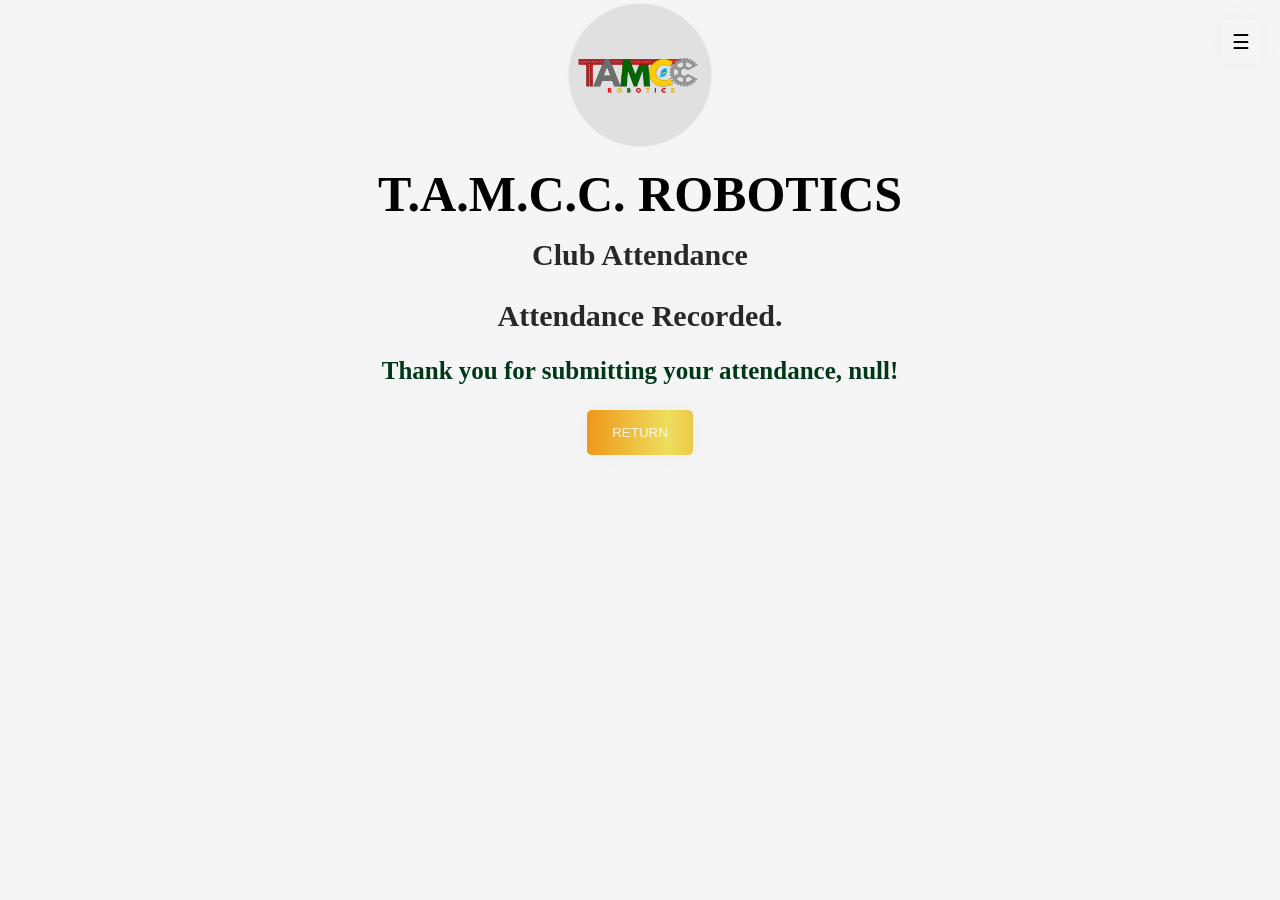
==== attendance-confirmation.html @ 3b3126d5 "Add meeting ID display to attendance confirmation Added meeting ID span to display meeting informati" ====
<html>
<head>
    <title>Attendance Confirmation</title>
    <link rel="stylesheet" href="style.css">
    <meta name="viewport" content="width=device-width, initial-scale=1.0">
</head>
<body>

<script src="script.js"></script>

  <div class="menu-container">
    <button class="hamburger" onclick="toggleMenu()">☰</button>

    <div id="menu" class="menu">
        <a > 
        </a>
        <a href="attendance-admin.html">Admin</a>
    </div>

<img src="images/tamccroboticslogo.png.png" alt="TAMCC Robotics Club Logo" width="150">
<h1> T.A.M.C.C. ROBOTICS </h1>

<h2> Club Attendance </h2>

<h4><span id="meetingID"></span></h4>

<h2>Attendance Recorded.</h2>
 
<h3 id="thankYouMessage"></h3> 
<script>
const parameters = new URLSearchParams(window.location.search);
const name = parameters.get("name");

document.getElementById("thankYouMessage").textContent =
    "Thank you for submitting your attendance, " + name + "!";
</script>
  
<button onclick="window.location.href='attendance-page.html'">
    Return
</button>

</script>


</body>
---- style.css ----
body {
    margin: 0;
    text-align: center;
    font-family: "times new roman", serif;
    background-color: #f5f5f5;
}

.page {
    width: 100%;
    max-width: 480px;
    min-height: 100vh;
    margin: auto;
    background-color: white;
    box-sizing: border-box;
    padding: 20px;
}

button {
  margin: 10px;
  padding: 15px 25px;
  text-align: center;
  text-transform: uppercase;
  transition: 0.5s;
  background-size: 150% auto;
  color: rgba(255, 255, 255, 0.844);
  box-shadow: 0 0 20px #eee;
  border-radius: 5px;
  outline: none;
  border: none;
  align-items: center;
  background-image: linear-gradient(to right, #F09819 0%, #EDDE5D 51%, #F09819 100%);
    display: block;
    margin: 0 auto;

}

button:hover {
  background-position: right center;
  color: #fff;
  text-decoration: none;
  font-family: "times new roman", serif;
}


/* this is all the font and color for the website */
h1 {
    color: #000000;
    font-size: 50px;
    margin-top: 15px;
    margin-bottom: 8px;
}

h2 {
    color: #292828;
    font-size: 30px;
    margin-top: 15px;
}

h3 {
    color: #003718;
    font-size: 25px;
    margin-top: 15px;
}

h4 {
    color: #3da000fc;
    font-size: 20px;
    margin-top: 15px;
}
 
h5 {
    color: #3b3a3a;
    font-size: 24px;
    margin-top: 20px;
    margin-bottom: 5px;
}

input {
    width: 250px;
    padding: 15px;
    background-color: #dfddddac;
    border: none;
    border-radius: 5px;
    box-shadow: 0 4px 1px #7474749e;
    font-size: 12px;
}


.hamburger {
    position: absolute;
    right: 20px;
    top: 20px;
    color: #000000;

    font-size: 20px;
    padding: 10px;
    background: none;
    border: none;
    cursor: pointer;
}

.hamburger:hover {
    background-color: rgba(61, 60, 60, 0.219);
    color: black;
}


.menu {
    position: fixed;
    top: 0;
    left: 0;

    width: 250px;
    height: 100vh;

    background-color: rgba(150, 255, 85, 0.599);
    box-shadow: #1b1b1b;

    transform: translateX(-100%);
    transition: transform 0.3s ease;

    z-index: 1000;
}

.menu.open {
    transform: translateX(0);
}

.menu a {
    display: block;
    padding: 15px;
    text-decoration: none;
    color: rgba(84, 80, 80, 0.799);
}
.menu a:hover {
    background-color: rgba(61, 60, 60, 0.219);
    color: black;
}

.attendance-contact-page .circle-image {
    display: flex;
    align-items: center;
    gap: 20px;
}

.attendance-contact-page .circle-image img {
    width: 100px;
    height: auto;
}

.attendance-contact-page h1 {
    color: #000000;
    text-indent: 35px;
    margin-top: auto;
    text-align: left;
    font-size: 60 px;
}

.attendance-contact-page .banner {
    width: 100%;
    height: 250px;
    overflow: hidden;
}

.attendance-contact-page .banner img {
    width: 100%;
    height: 100%;
    object-fit: cover;
    display: block;
}

.attendance-contact-page .circle-image {
    width: 120px;
    height: 120px;

    border-radius: 50%;
    overflow: hidden;

    border: 4px solid rgb(255, 255, 255);

    position: relative;
    margin-top: -60px;
    margin-left: 30px;

    background-color: rgb(255, 255, 255);
} 
.attendance-contact-page .circle-image img {
    width: 100%;
    height: 100%;
    object-fit: cover;
}

.attendance-contact-page h3 {
    color: #027333;
    font-size: 20px;
    margin-top: 15px;
}

.attendance-contact-page .hamburger
{
    position: absolute;
    right: 20px;
    top: 20px;
    color: #ffffff;

    font-size: 20px;
    padding: 10px;
    box-shadow: 0 4px 1px #7474749e;
    background: none;
    border: none;
    cursor: pointer;
}

.attendance-contact-page .hamburger:hover {
    background-color: rgba(61, 60, 60, 0.219);
    color: black;
}
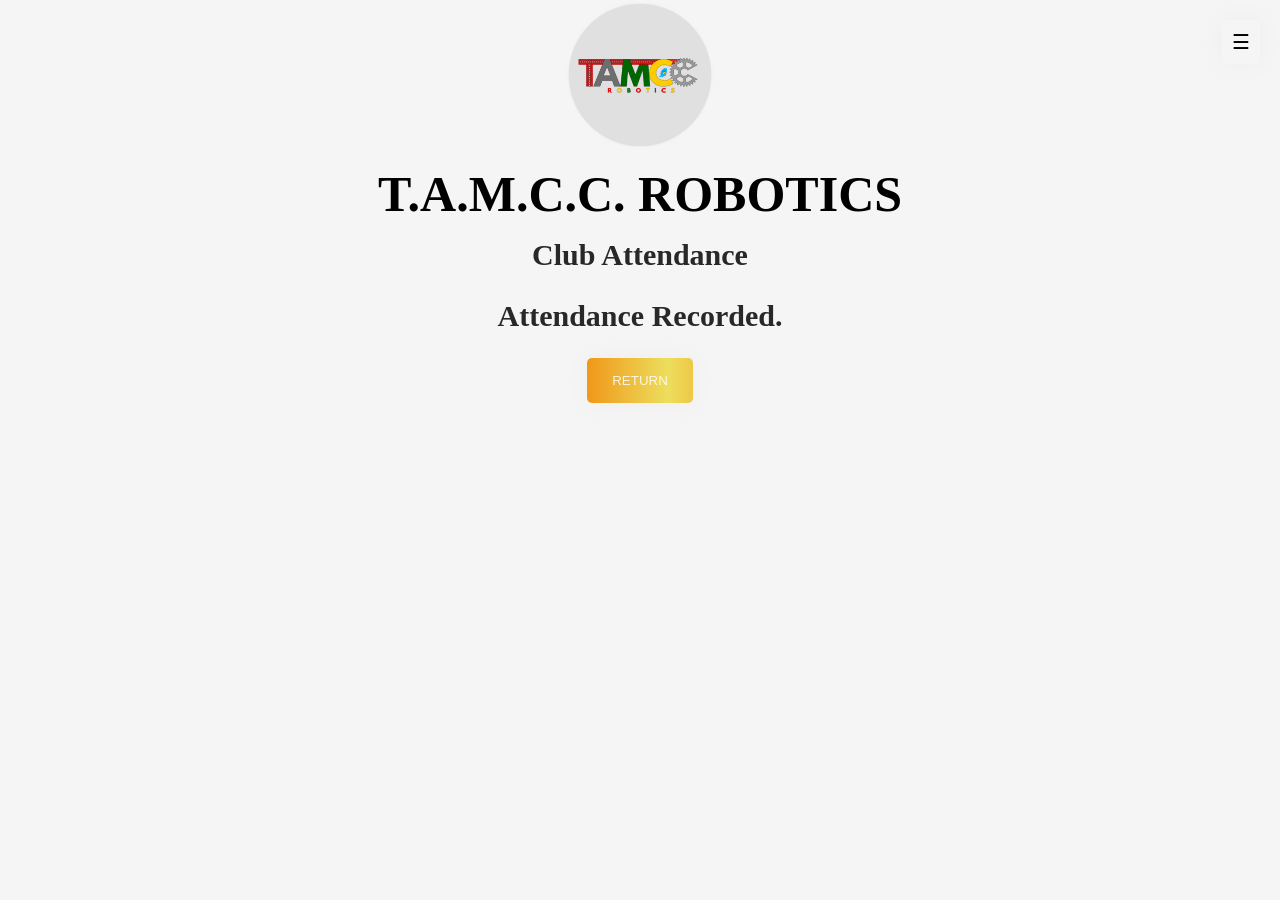
==== commit 4a64d971: "Update attendance-confirmation.html" ====
--- a/attendance-confirmation.html
+++ b/attendance-confirmation.html
@@ -22,17 +22,24 @@
 
 <h2> Club Attendance </h2>
 
-<h4><span id="meetingID"></span></h4>
+<h4 id="meetingID"></h4>
 
 <h2>Attendance Recorded.</h2>
  
 <h3 id="thankYouMessage"></h3> 
+      
+<script>
 <script>
 const parameters = new URLSearchParams(window.location.search);
+
 const name = parameters.get("name");
+const meetingID = parameters.get("meeting");
 
 document.getElementById("thankYouMessage").textContent =
     "Thank you for submitting your attendance, " + name + "!";
+
+document.getElementById("meetingID").textContent =
+    "Meeting ID: " + meetingID;
 </script>
   
 <button onclick="window.location.href='attendance-page.html'">
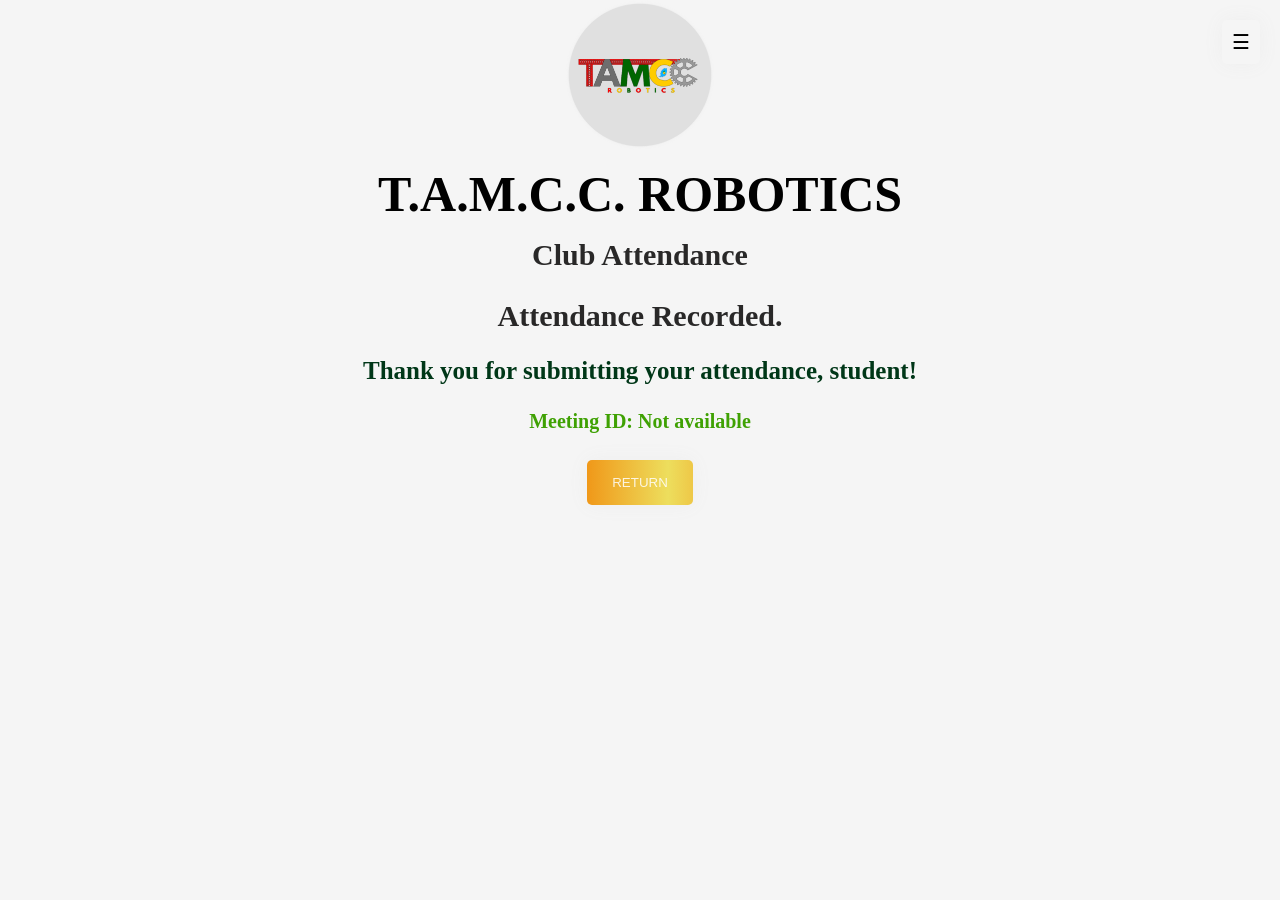
==== commit aabead20: "Refactor attendance confirmation HTML structure" ====
--- a/attendance-confirmation.html
+++ b/attendance-confirmation.html
@@ -1,52 +1,68 @@
 <html>
+
+<html>
+
 <head>
-    <title>Attendance Confirmation</title>
-    <link rel="stylesheet" href="style.css">
-    <meta name="viewport" content="width=device-width, initial-scale=1.0">
+
+<title>Attendance Confirmation</title>
+
+<link rel="stylesheet" href="style.css">
+
+<meta name="viewport" content="width=device-width, initial-scale=1.0">
+
 </head>
+
 <body>
 
 <script src="script.js"></script>
 
-  <div class="menu-container">
-    <button class="hamburger" onclick="toggleMenu()">☰</button>
+<div class="menu-container">
 
-    <div id="menu" class="menu">
-        <a > 
-        </a>
-        <a href="attendance-admin.html">Admin</a>
-    </div>
+<button class="hamburger" onclick="toggleMenu()">☰</button>
 
-<img src="images/tamccroboticslogo.png.png" alt="TAMCC Robotics Club Logo" width="150">
-<h1> T.A.M.C.C. ROBOTICS </h1>
+<div id="menu" class="menu">
 
-<h2> Club Attendance </h2>
+<a href="attendance-admin.html">Admin</a>
+
+</div>
+
+</div>
+
+<img src="images/tamccroboticslogo.png.png"
+alt="TAMCC Robotics Club Logo"
+width="150">
+
+<h1>T.A.M.C.C. ROBOTICS</h1>
+
+<h2>Club Attendance</h2>
+
+<h4 id="meetingDate"></h4>
+
+<h2>Attendance Recorded.</h2>
+
+<h3 id="thankYouMessage"></h3>
 
 <h4 id="meetingID"></h4>
 
-<h2>Attendance Recorded.</h2>
- 
-<h3 id="thankYouMessage"></h3> 
-      
+<button onclick="window.location.href='attendance-page.html'">
+Return
+</button>
+
 <script>
-<script>
+
 const parameters = new URLSearchParams(window.location.search);
 
 const name = parameters.get("name");
 const meetingID = parameters.get("meeting");
 
 document.getElementById("thankYouMessage").textContent =
-    "Thank you for submitting your attendance, " + name + "!";
+    "Thank you for submitting your attendance, " + (name || "student") + "!";
 
 document.getElementById("meetingID").textContent =
-    "Meeting ID: " + meetingID;
-</script>
-  
-<button onclick="window.location.href='attendance-page.html'">
-    Return
-</button>
+    "Meeting ID: " + (meetingID || "Not available");
 
 </script>
 
+</body>
 
-</body>
+</html>
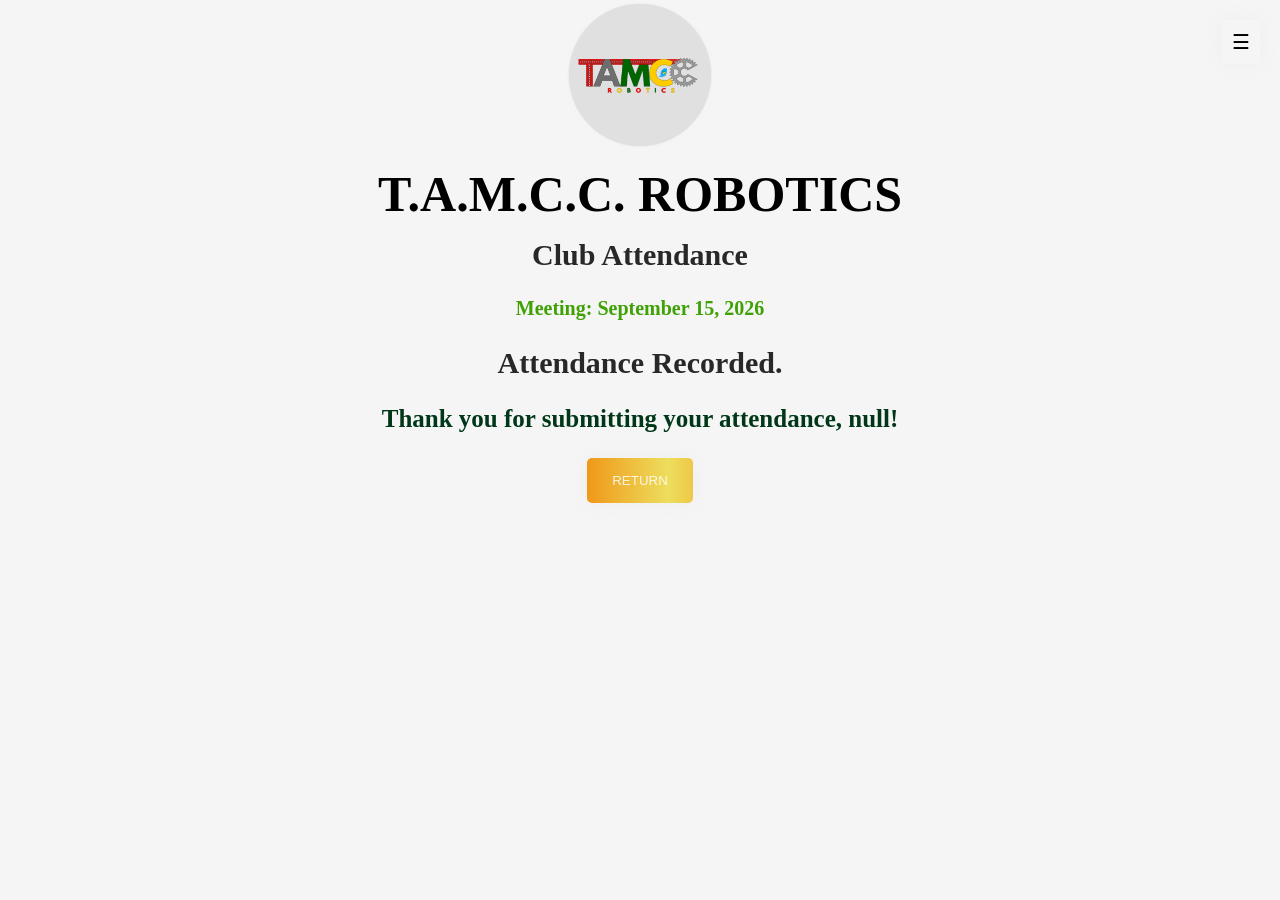
==== commit 38f7e644: "Revise attendance-confirmation.html structure and content Updated attendance confirmation page with " ====
--- a/attendance-confirmation.html
+++ b/attendance-confirmation.html
@@ -1,68 +1,42 @@
 <html>
-
-<html>
-
 <head>
-
-<title>Attendance Confirmation</title>
-
-<link rel="stylesheet" href="style.css">
-
-<meta name="viewport" content="width=device-width, initial-scale=1.0">
-
+    <title>Attendance Confirmation</title>
+    <link rel="stylesheet" href="style.css">
+    <meta name="viewport" content="width=device-width, initial-scale=1.0">
 </head>
-
 <body>
 
 <script src="script.js"></script>
 
-<div class="menu-container">
+  <div class="menu-container">
+    <button class="hamburger" onclick="toggleMenu()">☰</button>
 
-<button class="hamburger" onclick="toggleMenu()">☰</button>
+    <div id="menu" class="menu">
+        <a > 
+        </a>
+        <a href="attendance-admin.html">Admin</a>
+    </div>
 
-<div id="menu" class="menu">
+<img src="images/tamccroboticslogo.png.png" alt="TAMCC Robotics Club Logo" width="150">
+<h1> T.A.M.C.C. ROBOTICS </h1>
 
-<a href="attendance-admin.html">Admin</a>
+<h2> Club Attendance </h2>
 
-</div>
-
-</div>
-
-<img src="images/tamccroboticslogo.png.png"
-alt="TAMCC Robotics Club Logo"
-width="150">
-
-<h1>T.A.M.C.C. ROBOTICS</h1>
-
-<h2>Club Attendance</h2>
-
-<h4 id="meetingDate"></h4>
+<h4>Meeting: September 15, 2026</h4>
 
 <h2>Attendance Recorded.</h2>
+ 
+<h3 id="thankYouMessage"></h3> 
+<script>
+    const parameters = new URLSearchParams(window.location.search);
+    const name = parameters.get("name");
 
-<h3 id="thankYouMessage"></h3>
-
-<h4 id="meetingID"></h4>
-
+    document.getElementById("thankYouMessage").textContent =
+        "Thank you for submitting your attendance, " + name + "!";
+</script>
+  
 <button onclick="window.location.href='attendance-page.html'">
-Return
+    Return
 </button>
 
-<script>
-
-const parameters = new URLSearchParams(window.location.search);
-
-const name = parameters.get("name");
-const meetingID = parameters.get("meeting");
-
-document.getElementById("thankYouMessage").textContent =
-    "Thank you for submitting your attendance, " + (name || "student") + "!";
-
-document.getElementById("meetingID").textContent =
-    "Meeting ID: " + (meetingID || "Not available");
-
-</script>
-
 </body>
-
-</html>
